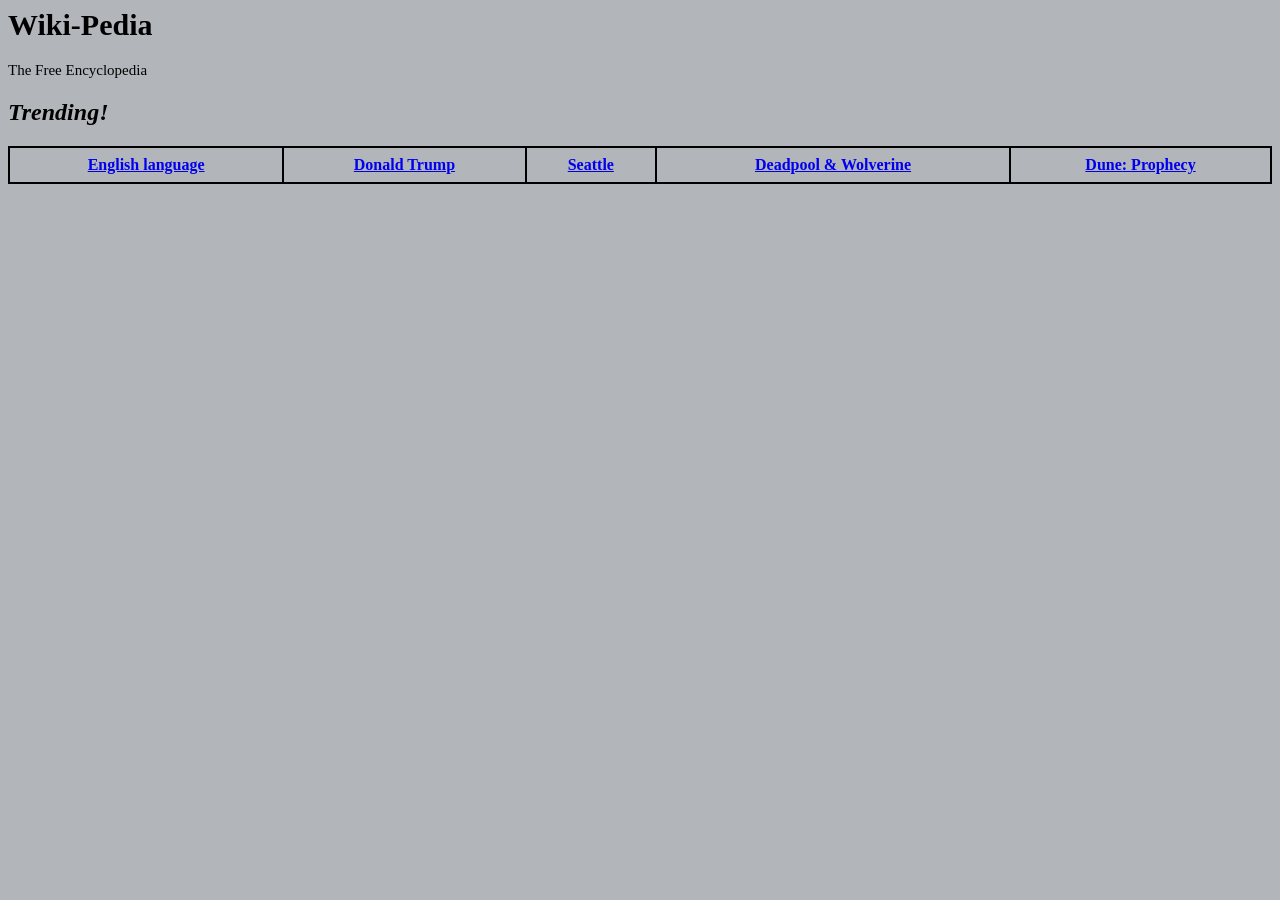
==== Mywebsite.html @ fd8d7442 "Add files via upload" ====
<DOCTYPE! html>
<html>
<head>
<title>Peysbok</title>
<link rel="stylesheet" href="style.css">
</head>
<body>

<border>
<div class="Mywebsite">
<h1>Wiki-Pedia</h1>
<p>The Free Encyclopedia</p>
</div>

<h2>Trending!</h2>
<div class="Option">
<table>
 <tr>
 <th><a href="English language">English language</th>
 <th><a href="Donald Trump">Donald Trump</th>
 <th><a href="Seattle">Seattle</th>
 <th><a href="Deadpool & Wolverine">Deadpool & Wolverine</th>
 <th><a href="Dune: Prophecy">Dune: Prophecy</th>
 </tr>
 </div>
</border>

<div class="Newsfeed">

 















</body>
</html>
---- style.css ----
body {
	background-color: #B2B6BA;
}

.Mywebsite {
	color: black;
	text-align: left;
	font-size: 15;
}

h2 {
	font-style: italic;
}

Table {
	width: 100%;
	border-collapse: collapse;
	margin-top: 10px;
	text-align: center;
}


th, td .hover {
	border: 1px solid #999;
	padding: 8px;
	text-align: center;
	background-color: B2B6BA;
	color:black;
	border-width: 2;
	border-color:black;
}
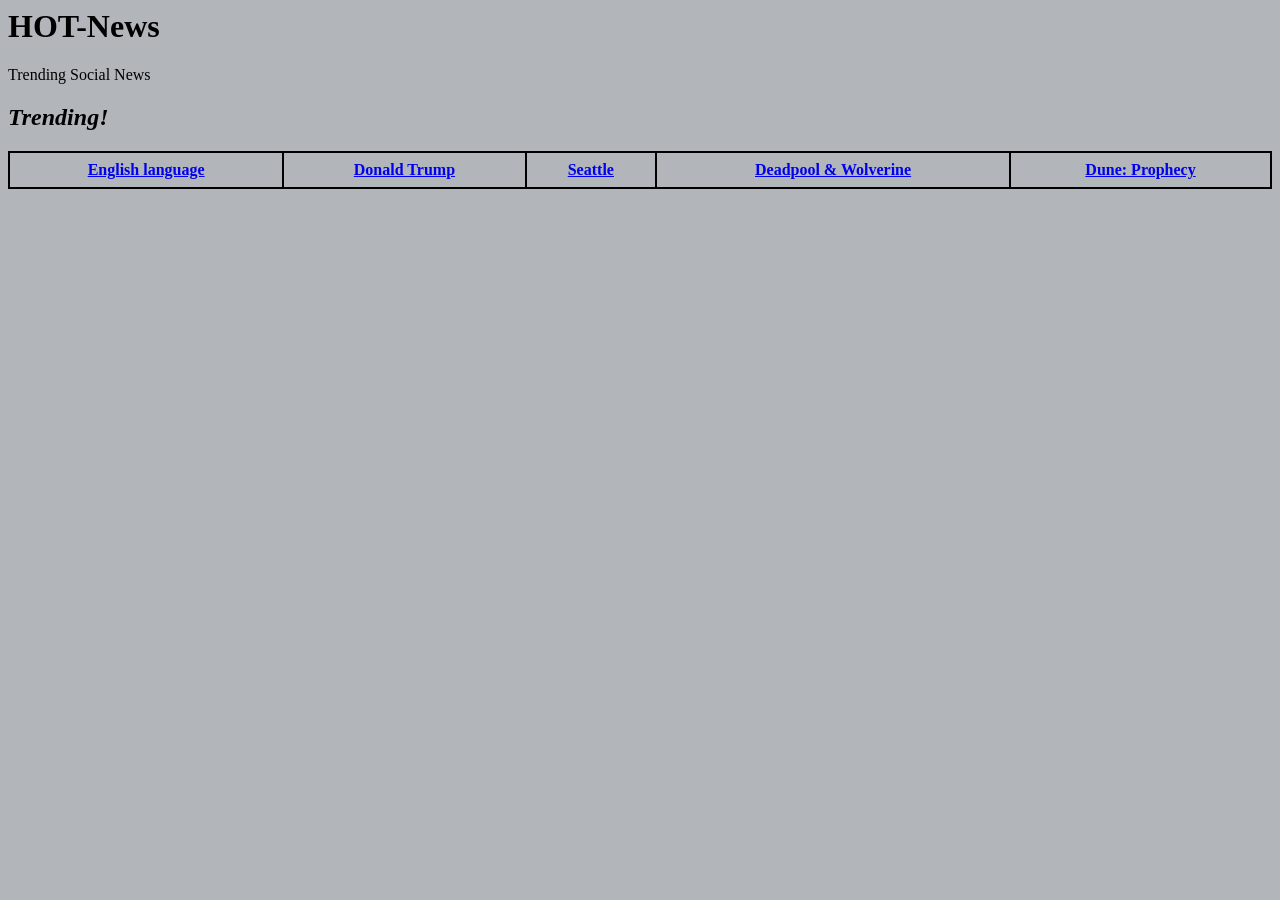
==== commit ae43ef55: "Update Mywebsite.html" ====
--- a/Mywebsite.html
+++ b/Mywebsite.html
@@ -1,15 +1,15 @@
 <DOCTYPE! html>
 <html>
 <head>
-<title>Peysbok</title>
+<title>HOT-News</title>
 <link rel="stylesheet" href="style.css">
 </head>
 <body>
 
 <border>
-<div class="Mywebsite">
-<h1>Wiki-Pedia</h1>
-<p>The Free Encyclopedia</p>
+<div class="Newsfeed">
+<h1>HOT-News</h1>
+<p>Trending Social News</p>
 </div>
 
 <h2>Trending!</h2>
@@ -44,4 +44,5 @@
 
 
 </body>
-</html>+
+</html>
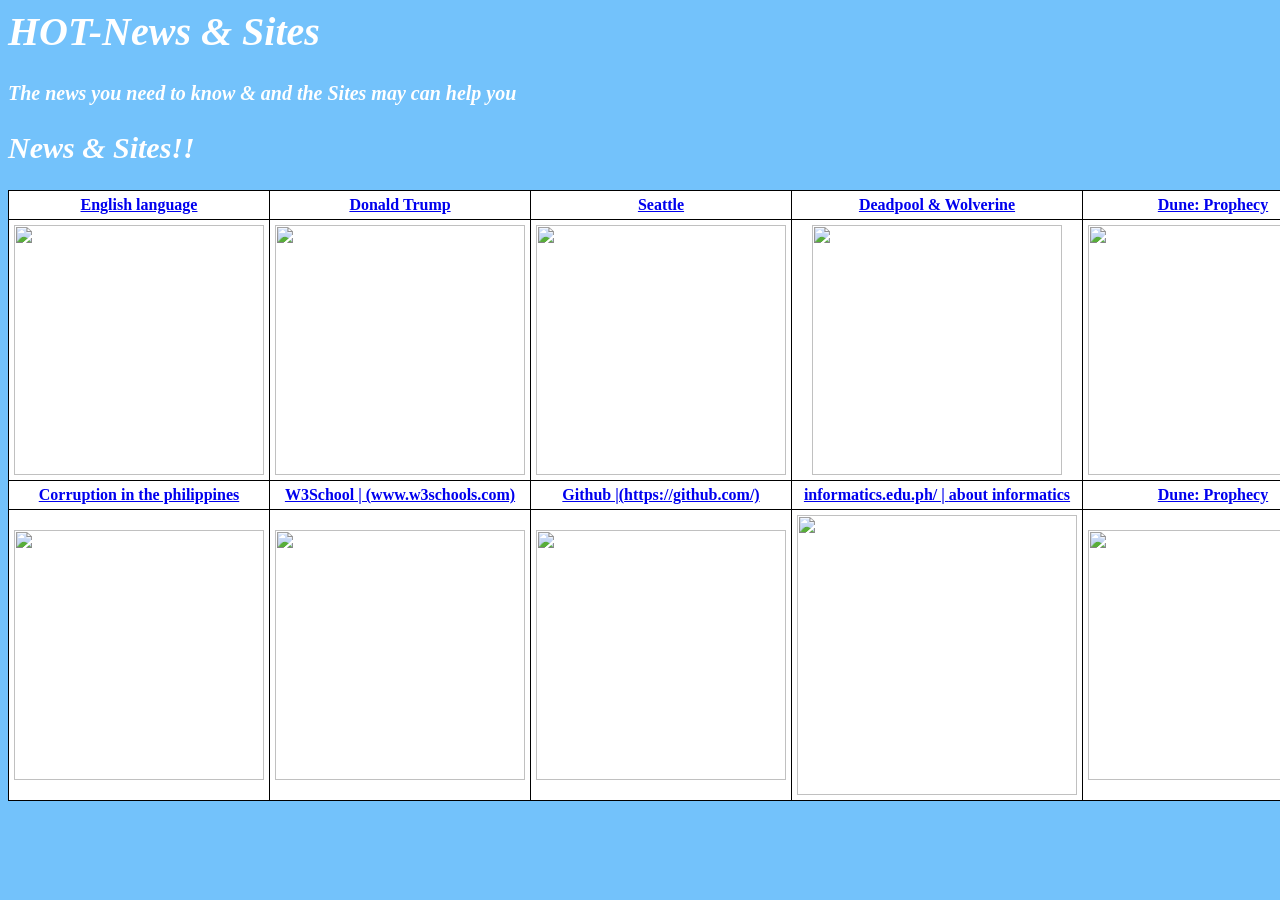
==== commit e625865e: "Add files via upload" ====
--- a/Mywebsite.html
+++ b/Mywebsite.html
@@ -6,26 +6,46 @@
 </head>
 <body>
 
-<border>
+
 <div class="Newsfeed">
-<h1>HOT-News</h1>
-<p>Trending Social News</p>
+<h1>HOT-News & Sites</h1>
+<h4>The news you need to know & and the Sites may can help you</h4>
+
+<h2>News & Sites!!</h2>
 </div>
-
-<h2>Trending!</h2>
 <div class="Option">
 <table>
  <tr>
- <th><a href="English language">English language</th>
- <th><a href="Donald Trump">Donald Trump</th>
- <th><a href="Seattle">Seattle</th>
- <th><a href="Deadpool & Wolverine">Deadpool & Wolverine</th>
- <th><a href="Dune: Prophecy">Dune: Prophecy</th>
+ <th><a href="https://en.wikipedia.org/wiki/English_language" target="_blank">English language</th>
+ <th><a href="https://en.wikipedia.org/wiki/Donald_Trump" target="_blank" >Donald Trump</th>
+ <th><a href="https://en.wikipedia.org/wiki/Seattle" target="_blank" >Seattle</th>
+ <th><a href="https://en.wikipedia.org/wiki/Deadpool_%26_Wolverine" target="_blank" >Deadpool & Wolverine</th>
+ <th><a href="http://en.wikipedia.org/wiki/Dune:_Prophecy" target="_blank">Dune: Prophecy</th>
  </tr>
- </div>
-</border>
+ <tr>
+ <td><img src="https://media.istockphoto.com/id/1047570732/vector/english.jpg?s=612x612&w=0&k=20&c=zgafUJxCytevU-ZRlrZlTEpw3mLlS_HQTIOHLjaSPPM=" width="250"></td>
+ <td><img src="https://hips.hearstapps.com/hmg-prod/images/gettyimages-2194420718-67d9b4e326598.jpg" width="250"></td>
+ <td><img src="https://www.macslist.org/wp-content/uploads/2019/02/AdobeStock_15476180.jpg" width="250"></td>
+ <td><img src="https://cdn.marvel.com/content/1x/deadpool-and-wolverine-home-ent-article-card.jpg" width="250"></td>
+ <td><img src="https://ntvb.tmsimg.com/assets/p27405085_b_h8_ab.jpg?w=960&h=540" width="250"></td>
+ </tr>
+ <tr>
+ <th><a href="https://en.wikipedia.org/wiki/Corruption_in_the_Philippines" target="_blank">Corruption in the philippines</th>
+ <th><a href="https://en.wikipedia.org/wiki/W3Schools" target="_blank" >W3School | (<a href="https://www.w3schools.com/" target="_blank">www.w3schools.com) </th>
+ <th><a href="https://en.wikipedia.org/wiki/GitHub" target="_blank" >Github |(<a href="https://github.com/" target="_blank">https://github.com/) </th>
+ <th><a href="https://informatics.edu.ph/" target="_blank" >informatics.edu.ph/ | <a href="https://informatics.edu.ph/about-us/" target="_blank" >about informatics</th>
+ <th><a href="http://en.wikipedia.org/wiki/Dune:_Prophecy" target="_blank">Dune: Prophecy</th>
+ </tr>
+ <tr>
+ <td><img src="https://cbcpnews.net/cbcpnews/wp-content/uploads/2017/11/B7-Corruption-is-the-scourge_.jpg" width="250"></td>
+ <td><img src="https://media.licdn.com/dms/image/v2/D5612AQHdPlX2l2HXNA/article-cover_image-shrink_600_2000/article-cover_image-shrink_600_2000/0/1699401234451?e=2147483647&v=beta&t=YvLzqYEphOAC5MXjJa_YyLyJhTQkdhX3dRsacJ0Eo64" width="250"></td>
+ <td><img src="https://christiancarnate.com/assets/img/article_prev/GitHub_logo.jpg" width="250"></td>
+ <td><img src="https://encrypted-tbn0.gstatic.com/images?q=tbn:ANd9GcTY-2uIDTbMRLhFAWbWnqcsfuv5N0CvA0wSvA&s" width="280"></td>
+ <td><img src="https://ntvb.tmsimg.com/assets/p27405085_b_h8_ab.jpg?w=960&h=540" width="250"></td>
+ </tr>
+ 
 
-<div class="Newsfeed">
+
 
  
 
--- a/style.css
+++ b/style.css
@@ -1,14 +1,14 @@
 body {
-	background-color: #B2B6BA;
+	background-color: #73c2fb;
 }
 
-.Mywebsite {
-	color: black;
+.Newsfeed{
+	color: white;
 	text-align: left;
-	font-size: 15;
-}
+	font-size: 20;
+	background-color:#73c2fb;
+	padding;20px;
 
-h2 {
 	font-style: italic;
 }
 
@@ -20,13 +20,12 @@
 }
 
 
-th, td .hover {
+th, td  {
 	border: 1px solid #999;
-	padding: 8px;
+	padding: 5px;
 	text-align: center;
-	background-color: B2B6BA;
-	color:black;
-	border-width: 2;
+	background-color: white;
+	border-width: 1;
 	border-color:black;
 }
 
